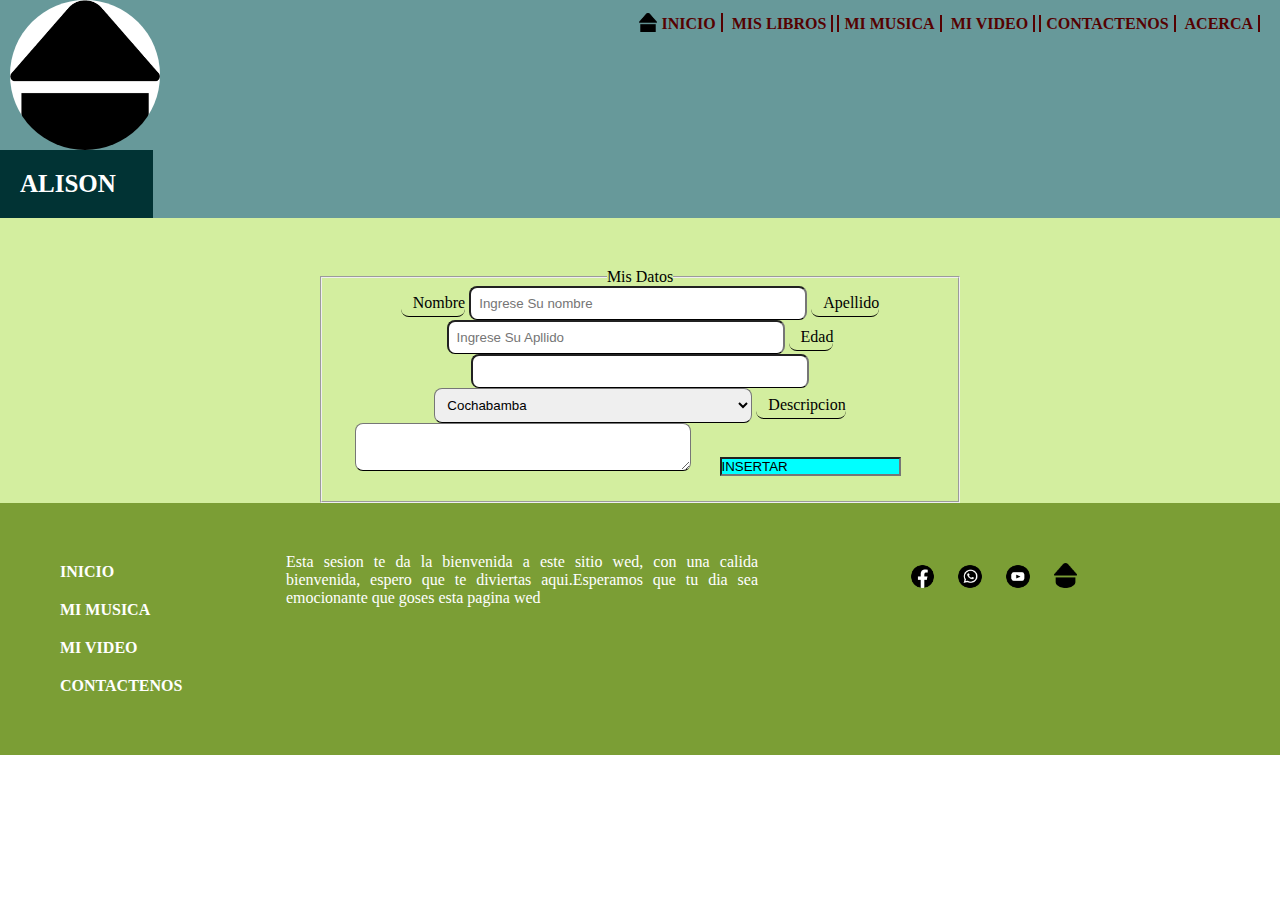
==== contacteme.html @ 85d5245f "poyect 7" ====
<!DOCTYPE html>
<html lang="en">
<head>
    <meta charset="UTF-8">
    <meta name="viewport" content="width=device-width, initial-scale=1.0">
    <link rel="stylesheet" href="CSS/estilo.css">
    <link rel="stylesheet" href="CSS/contacto.css">
    <title>Document</title>
</head>
<body>
    <!--Aqui colocamos el div del menu cabecera-->
    <div id="cabeceraContenido" >
        <div id="cabeceraImagenNombre" >
            <div id="imagenNombreRedondo" ></div>
            <div id="nombreRectangulo" >Alison</div>
        </div>
        <div id="cabeceraMenu">
         <ul>
            <li id="logoInicio"><a href="index.html">inicio</a></li>
            <li><a href="#">mis libros</a></li><li>
            <li><a href="#">mi musica</a></li>
            <li><a href="galeria.html">mi video</a></li><li>
            <li><a href="contacteme.html">contactenos</a></li>
            <li><a href="#">acerca</a></li><li>
         </ul>
        </div>
    </div>
   <!--Aqui colocamos el cuerpo del index-->
   <div id="cuerpoContenido" >
   <div id="formularioDatos">
    <fieldset>
        <legend>Mis Datos</legend>
        <form>
            <label>Nombre</label>
            <input type="text" placeholder="Ingrese Su nombre">
            <label>Apellido</label>
            <input type="text" placeholder="Ingrese Su Apllido">
            <label>Edad</label>
            <input type="number">
            <select>
                <option value="cbba">Cochabamba</option>
                <option value="lp">La Paz</option>
                <option value="scr">Sucre</option>
                <option value="oru">Oruro</option>
                <option value="sc">Santa Cruz</option>
            </select>
            <label>Descripcion</label>
            <textarea></textarea>
            <input type="botton" value="INSERTAR" >
        </form>
    </fieldset>
   </div>
  
    
  </div>
  <!--Aqui colocaremos el pie de la wed-->
    <footer>
        <div id="marcoFooter">
        <div id="menuFooter"><nav>
            <a href="index.html">INICIO</a>
            <a href="#">MI MUSICA</a>
            <a href="#">MI VIDEO</a>
            <a href="contacteme.html">CONTACTENOS</a>
           
        </nav>
        </div>
        <div id="conteniFooter">
            <p>Esta sesion te da la bienvenida a este sitio wed, con una calida bienvenida, espero que te diviertas aqui.Esperamos que tu dia sea emocionante que goses esta pagina wed</p>
        </div>
        <div id="socialFooter"> <ul class="socialesFooter">
            <li><img src="img/imagen3.png"></li>
            <li><img src="img/imagen4.png"></li>
            <li><img src="img/imagen5.png"></li>
            <li><img src="img/imagen6.png"></li>
        </ul></div>
        </div>
    </footer>
    
</body>
</html>
---- CSS/estilo.css ----
*{
    padding: 0;
    margin: 0;
}
#cabeceraContenido{
    width: 100%; 
    background-color: #67999A;
    display: flex ;
}
#cuerpoContenido{
    width: 100%;   
    background-color: #d3ee9f;
    display: flex;
    padding-top: 50px;
}
footer{
    width: 100%;
    background-color: #7B9E35;
}
#cabeceraImagenNombre{
  flex: 30%;
}
#cabeceraMenu{
   flex: 70%;
   margin: 15px 20px 0 0;
   text-align: right;
}
ul li {
    text-decoration: none;
    display: inline;
    border-right: solid 2px #550101;
}
ul li a{
    color: #550101;
    text-decoration: none;
    text-transform: uppercase;
    font-weight: bold;
    padding: 5px;
}
ul li a:hover{
    color: white;
    text-decoration: underline;
}
#imagenNombreRedondo{
    width: 150px;
    height: 150px;
    position: relative;
    z-index: 1000;
    left: 10px;
    background-image: url("../img/imagen6.png");
    background-repeat: no-repeat;
    background-size: cover;
    background-color: white;
    border-radius: 75px;
}
#nombreRectangulo{
    background-color: #013334;
    width: 30%;
    padding: 20px;
    color: white;
    font-size: 25px;
    text-transform: uppercase;
    font-weight: bold;
}
#logoInicio{
    background-image: url(../img/imagen6.png);
    padding: 2px 0 0 18px;
    background-size: 18px;
    background-repeat: no-repeat;
}
#cuerpoImagen{
 flex: 40%;
}
#cuerpoDetalle{
 flex: 60%;
}
#bordeImagen{
    background-color: #d46b68;
    padding: 20px;
    text-align: center;
    border-radius: 20px;
    width: 65%;
    margin: auto;

}
img{
    border-radius: 20px;
}
h1{
    text-align: center;
    font-weight: bold;
    text-transform: uppercase;
}
#datosDetalle{
    text-align: justify;
    padding: 30px;
}
#Botones{
    display: flex;
}
#botonFavorito{
    flex: 50%;
}
#botonUbicacion{
    flex: 50%;
}
#marcoFavorito{
    width: 30%;
    background-color: #cccccc;
    border-radius: 20px;
    background-image: url(../img/imagen11.png);
    background-size: 28px;
    background-repeat: no-repeat;
    padding: 20px 20px 20px 40px;
    background-position: left 5px center;
}
#marcoUbicacion{
    background-image: url(/img/imagen2.png);
}
.disenoBoton{
    width: 30%;
    background-color: #cccccc;
    border-radius: 20px;
    background-size: 28px;
    background-repeat: no-repeat;
    padding: 20px 20px 20px 40px;
    background-position: left 5px center;
}
.disenoBoton:hover{
    opacity: 60%;
    cursor: pointer;
}
ul li:last-child{
    border-right: none 0;
}
#menuFooter{
    flex: 20%;
}
nav a{
    display: block;
    padding: 10px;
    text-decoration: none;
    color: white;
    font-weight: bold;
}
nav a:hover{
    color: #550101;
    font-size: 20px;
}
#conteniFooter{
    flex: 40%;
    text-align: justify;
    color: white;
}
#socialFooter{
    flex: 40%;
    text-align: center;
}
.socialesFooter li{
 border: none;
}
li img{
    width: 5%;
    padding: 10px;
}
li img:hover{
    cursor: pointer;
    opacity: 60%;
    width: 6%;
}
#marcoFooter{
    display: flex;
    padding: 50px;
}
---- CSS/contacto.css ----
#formularioDatos{
    width: 50%;
    margin: 0 auto;
    text-align: center;
    background-color: #D3EE9F;
}
input[type= text],label,input[type=number],select,textarea{
    padding: 8px;
    width: 50%;
    border-radius: 8px;
    outline: none;
    border-bottom: 1px solid black;
}
input[type=botton]{
    width: 30;
    margin: 25px;
    background-color: aqua;
}
input[type=botton]:hover{
    background: linear-gradient(45deg,greenyellow,dodgerblue);
    cursor: pointer;
}
label{
    width: 50%;
    padding: 15px 0px 5px 12px;
}
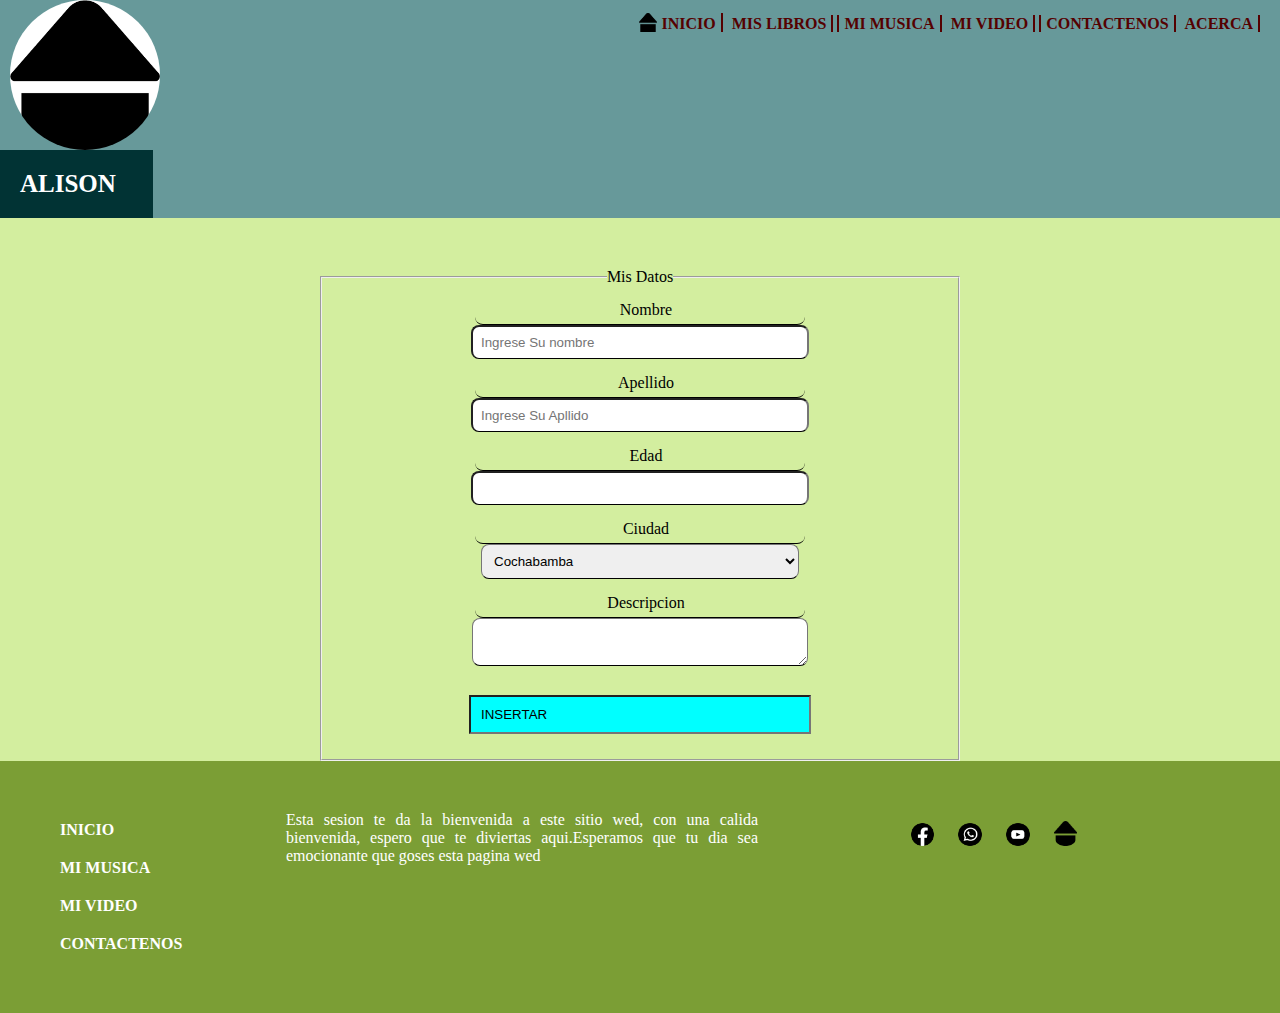
==== commit 9e7ebfea: "Galeria" ====
--- a/contacteme.html
+++ b/contacteme.html
@@ -37,12 +37,14 @@
             <input type="text" placeholder="Ingrese Su Apllido">
             <label>Edad</label>
             <input type="number">
+            <label>Ciudad</label>
             <select>
                 <option value="cbba">Cochabamba</option>
                 <option value="lp">La Paz</option>
                 <option value="scr">Sucre</option>
                 <option value="oru">Oruro</option>
                 <option value="sc">Santa Cruz</option>
+                
             </select>
             <label>Descripcion</label>
             <textarea></textarea>
--- a/CSS/contacto.css
+++ b/CSS/contacto.css
@@ -12,7 +12,8 @@
     border-bottom: 1px solid black;
 }
 input[type=botton]{
-    width: 30;
+    width: 50%;
+    padding: 10px;
     margin: 25px;
     background-color: aqua;
 }
@@ -23,4 +24,5 @@
 label{
     width: 50%;
     padding: 15px 0px 5px 12px;
+    display: inline-block;
 }